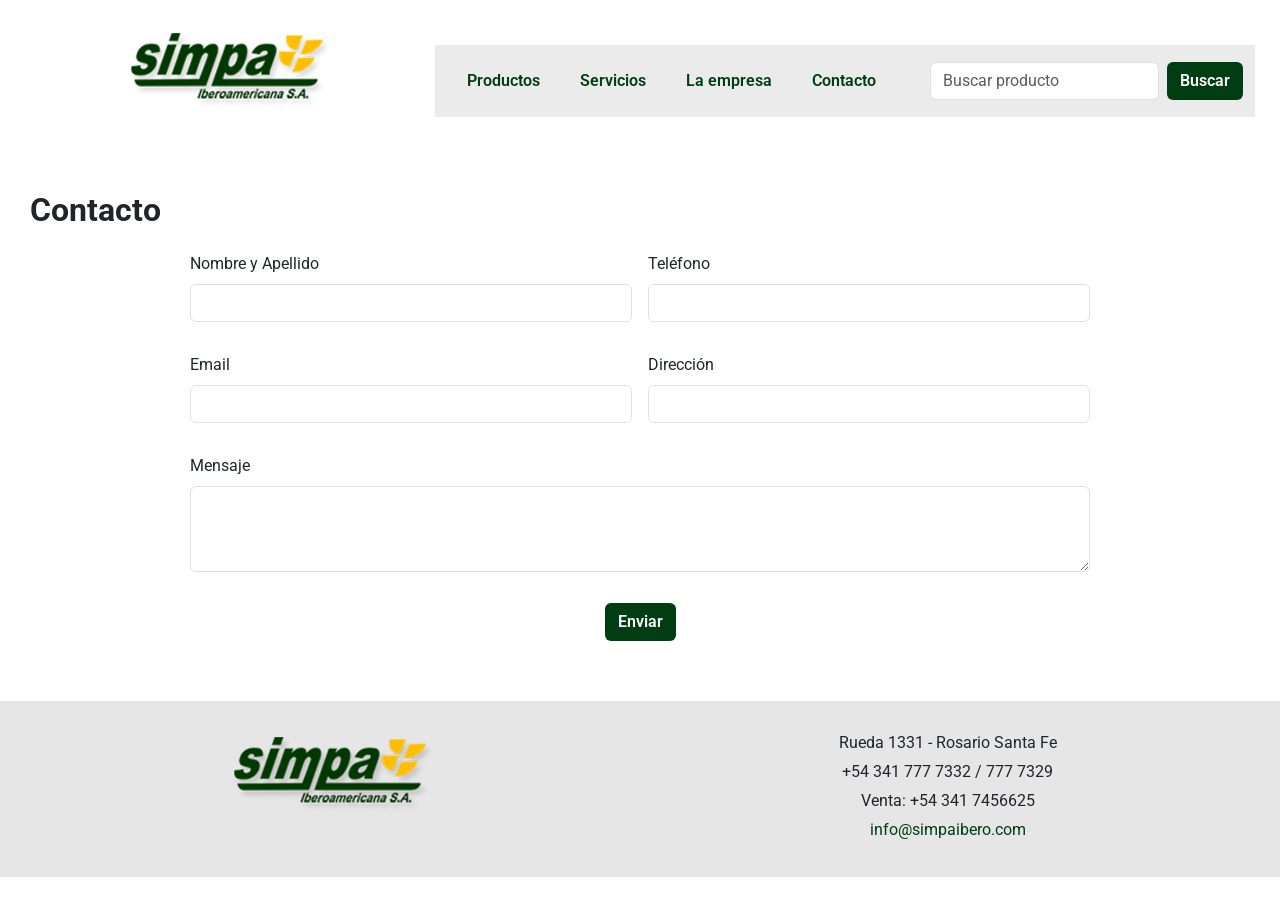
==== pages/contacto.html @ ce002a54 "Primer comit" ====
<!DOCTYPE html>
<html lang="en">
  <head>
    <meta charset="UTF-8" />
    <meta name="viewport" content="width=device-width, initial-scale=1.0" />

    <!-- FUENTES -->
    <link rel="preconnect" href="https://fonts.googleapis.com" />
    <link rel="preconnect" href="https://fonts.gstatic.com" crossorigin />
    <link
      href="https://fonts.googleapis.com/css2?family=Roboto:ital,wght@0,100..900;1,100..900&display=swap"
      rel="stylesheet"
    />
    <!-- BOOTSTRAP CSS-->
    <link
      href="https://cdn.jsdelivr.net/npm/bootstrap@5.3.3/dist/css/bootstrap.min.css"
      rel="stylesheet"
      integrity="sha384-QWTKZyjpPEjISv5WaRU9OFeRpok6YctnYmDr5pNlyT2bRjXh0JMhjY6hW+ALEwIH"
      crossorigin="anonymous"
    />
    <!-- CSS -->
    <link rel="stylesheet" href="../css/styles.css" />

    <title>Productos - Simpa Ibero</title>
  </head>
  <body>
    <header class="header">
      <div class="logo">
        <a href="../index.html"><img src="../img/logo.png" alt="" /></a>
      </div>

      <div class="navigation">
        <nav class="navbar navbar-expand-lg">
          <div class="container-fluid">
            <button
              class="navbar-toggler"
              type="button"
              data-bs-toggle="collapse"
              data-bs-target="#navbarSupportedContent"
              aria-controls="navbarSupportedContent"
              aria-expanded="false"
              aria-label="Toggle navigation"
            >
              <span class="navbar-toggler-icon"></span>
            </button>
            <div class="collapse navbar-collapse" id="navbarSupportedContent">
              <ul class="navbar-nav me-auto mb-2 mb-lg-0">
                <li class="nav-item">
                  <a
                    class="header__navigation-link"
                    aria-current="page"
                    href="../pages/productos.html"
                    >Productos</a
                  >
                </li>
                <li class="nav-item">
                  <a
                    class="header__navigation-link"
                    aria-current="page"
                    href="../pages/posventa.html"
                    >Servicios</a
                  >
                </li>
                <li class="nav-item">
                  <a
                    class="header__navigation-link"
                    aria-current="page"
                    href="../pages/empresa.html"
                    >La empresa</a
                  >
                </li>
                <li class="nav-item">
                  <a
                    class="header__navigation-link"
                    aria-current="page"
                    href="../pages/contacto.html"
                    >Contacto</a
                  >
                </li>
              </ul>
              <form class="d-flex" role="search">
                <input
                  class="form-control me-2"
                  type="search"
                  placeholder="Buscar producto"
                  aria-label="Search"
                />
                <button class="btn button" type="submit">
                  Buscar
                </button>
              </form>
            </div>
          </div>
        </nav>
      </div>
    </header>

    <main>
      <section class="contenido-estatico">
        <div>
          <h1 class="titulo">Contacto</h1>
        </div>

        <div class="bloque contenido-estatico__bloque--unafraccion">
          <form class="row g-3">

            <div class="col-md-6">
              <label for="inputAddress" class="form-label">Nombre y Apellido</label>
              <input  type="text"  class="form-control" id="inputAddress" />
            </div>

            <div class="col-md-6">
              <label for="inputAddress" class="form-label">Teléfono</label>
              <input  type="text"  class="form-control" id="inputAddress" />
            </div>

            <div class="col-md-6">
              <label for="inputEmail4" class="form-label">Email</label>
              <input type="email" class="form-control" id="inputEmail4" />
            </div>
            <div class="col-md-6">
              <label for="inputAddress" class="form-label">Dirección</label>
              <input  type="text"  class="form-control" id="inputAddress" />
            </div>
            
            <div class="col-12">
              <label for="inputAddress2" class="form-label">Mensaje</label>
              <textarea class="form-control" id="exampleFormControlTextarea1" rows="3"></textarea>
            </div>
            
        
            <div class="col-12 text-center">
              <button type="submit" class="btn btn-green">Enviar</button>
            </div>
          </form>
        </div>
      </section>
    </main>

    <footer class="footer">
      <div class="item">
        <img src="../img/logo.png" alt="" />
      </div>
      <div class="item">
        <p>Rueda 1331 - Rosario Santa Fe</p>
        <p>+54 341 777 7332 / 777 7329</p>
        <p>Venta: +54 341 7456625</p>
        <p> <a href="mailto:info@simpaibero.com">info@simpaibero.com</a></p>
      </div>
    </footer>

    <!-- BOOTSTRAP JS-->
    <script
      src="https://cdn.jsdelivr.net/npm/bootstrap@5.3.3/dist/js/bootstrap.bundle.min.js"
      integrity="sha384-YvpcrYf0tY3lHB60NNkmXc5s9fDVZLESaAA55NDzOxhy9GkcIdslK1eN7N6jIeHz"
      crossorigin="anonymous"
    ></script>
  </body>
</html>
---- css/styles.css ----
@charset "UTF-8";
/* Reset */
/* Colores de Backgrounds */
/* Font colors */
@import url("https://fonts.googleapis.com/css2?family=Fira+Code:wght@300..700&family=Roboto:ital,wght@0,100..900;1,100..900&display=swap");
* {
  margin: 0;
  padding: 0;
  box-sizing: border-box;
}

body {
  font-family: "Roboto", serif;
  font-optical-sizing: auto;
}

/* Tipografía */
/* Variables */
/* Colores de Backgrounds */
/* Font colors */
/* Modificadores */
/* Colores de Backgrounds */
/* Font colors */
.productos__items--margins {
  margin: 0px 0px;
}

.productos__items--backgroundcolor {
  background-color: #fff;
}

.productos__items--border-bottom {
  border: 0px;
  border-bottom: 1px solid #ccc;
}

.productos__items-titulo {
  font-size: 1.5rem;
  font-weight: 700;
}

.productos__items-texto {
  margin-bottom: 15px;
}

.btn-green {
  background-color: #003d12;
  color: #fff;
  font-weight: 600;
}

.contenido-estatico__bloque--unafraccion {
  grid-template-columns: 1fr;
  justify-content: center;
}

.contenido-estatico__texto--posicion {
  order: 2;
  margin-top: 15px;
}

.contenido-estatico__imagen--posicion {
  order: 1;
}

/* LAYOUT */
/* Header */
/* Colores de Backgrounds */
/* Font colors */
.header {
  background-color: #fff;
  display: grid;
  grid-template-columns: 1fr;
  padding: 25px 0px 0px;
  align-items: center;
}
.header .logo {
  text-align: center;
  margin-bottom: 20px;
}
.header .navigation {
  background-color: #ebebeb;
  padding: 8px 0px;
}
.header a {
  color: #003d12;
  text-decoration: none;
  padding: 8px 0px;
  display: block;
  font-weight: 600;
}
.header .button {
  background-color: #003d12;
  color: #fff;
  font-weight: 600;
}

/* Colores de Backgrounds */
/* Font colors */
.footer {
  background-color: #e6e6e6;
  display: grid;
  grid-template-columns: 1fr;
  padding: 30px 25px;
  align-items: center;
  justify-content: center;
}
.footer .item {
  text-align: center;
  margin-bottom: 30px;
}
.footer .item p {
  text-align: center;
  margin-bottom: 5px;
}
.footer .item a {
  color: #003d12;
  font-size: 600;
  text-decoration: none;
}
.footer .item:last-child {
  margin-bottom: 0px;
}

/* PAGINAS */
/* Home */
/* Colores de Backgrounds */
/* Font colors */
.productos {
  display: grid;
  grid-template-columns: 1fr;
  gap: 15px;
}
.productos .items {
  margin: 30px;
  padding: 30px;
  background-color: #e2e2e2;
  border: 1px solid #ccc;
}
.productos .items .imagen {
  width: 100%;
}
.productos .items .link {
  padding: 8px 15px;
  color: #fff;
  background-color: #003d12;
  font-size: 600;
  text-decoration: none;
}

.padding-lateral {
  padding: 0px 30px;
}

.columns {
  display: grid;
  grid-template-columns: 1fr;
}

/* Productos */
/* Colores de Backgrounds */
/* Font colors */
.productos-container {
  display: grid;
  grid-template-columns: 1fr;
  padding-bottom: 30px;
}
.productos-container aside {
  margin: 30px;
}
.productos-container aside .aside-active--green {
  background-color: #003d12;
  color: #fff;
  border-color: #003d12;
}
.productos-container .productos-group {
  display: grid;
  grid-template-columns: 1fr;
}
.productos-container .productos-group .productos-items {
  margin: 30px;
  padding: 30px;
  /*background-color: $bg-quaternary-color;*/
  border-bottom: 1px, solid, #ccc;
}
.productos-container .productos-group .productos-items .imagen {
  width: 100%;
}
.productos-container .productos-group .productos-items .link {
  padding: 8px 15px;
  color: #fff;
  background-color: #003d12;
  font-size: 600;
  text-decoration: none;
}

.bt-active--green {
  background-color: #003d12;
  color: #fff;
  border-color: #003d12;
}

.bt-active--green:hover {
  background-color: #003d12;
  color: #fff;
  border-color: #003d12;
}

/* Genericas */
/* Colores de Backgrounds */
/* Font colors */
.contenido-estatico {
  padding: 30px 30px;
}
.contenido-estatico .titulo {
  padding: 0px 0px 15px;
  font-weight: 700;
  font-size: 2rem;
}
.contenido-estatico .bloque {
  padding-bottom: 30px;
  margin-bottom: 30px;
  display: grid;
  grid-template-columns: 1fr;
  border-bottom: 1px solid #ccc;
}
.contenido-estatico .bloque div {
  margin-bottom: 15px;
}
.contenido-estatico .bloque div:last-child {
  margin-bottom: 0px;
}
.contenido-estatico .bloque .texto .subtitulo {
  font-size: 1.5rem;
  font-weight: 600;
}
.contenido-estatico .bloque:last-child {
  margin-bottom: 0px;
  border-bottom: 0px solid #ccc;
}

/* Madia Query Tablet */
/* Colores de Backgrounds */
/* Font colors */
/* Media query para tabletas */
@media (min-width: 600px) {
  .productos {
    display: grid;
    grid-template-columns: 1fr 1fr;
    gap: 5px;
  }
  .columns {
    display: grid;
    grid-template-columns: 1fr 1fr;
  }
  .productos-container {
    display: grid;
    grid-template-columns: 1fr 3fr;
  }
  .contenido-estatico {
    padding: 30px 30px;
  }
  .contenido-estatico .bloque {
    display: grid;
    grid-template-columns: 1fr 1fr;
  }
  .contenido-estatico .contenido-estatico__bloque--unafraccion {
    grid-template-columns: 1fr;
    justify-content: center;
  }
  .contenido-estatico__texto--posicion {
    order: 1;
    margin-top: 15px;
  }
  .contenido-estatico__imagen--posicion {
    order: 2;
    margin-left: 30px;
  }
}
/* Colores de Backgrounds */
/* Font colors */
/* Media query para tabletas */
@media (min-width: 1024px) {
  .header {
    display: grid;
    grid-template-columns: 1fr 2fr;
    padding: 25px;
  }
  .header a {
    padding: 8px 20px;
  }
  .footer {
    display: grid;
    grid-template-columns: 1fr 1fr;
  }
  .productos-container {
    display: grid;
    grid-template-columns: 1fr 4fr;
  }
  .productos-container .productos-group {
    display: grid;
    grid-template-columns: 1fr 1fr 1fr;
  }
  .productos-container .productos-group .productos-items {
    margin: 1px;
    padding: 30px;
  }
  .contenido-estatico .contenido-estatico__bloque--unafraccion {
    grid-template-columns: 900px;
  }
}

/*# sourceMappingURL=styles.css.map */
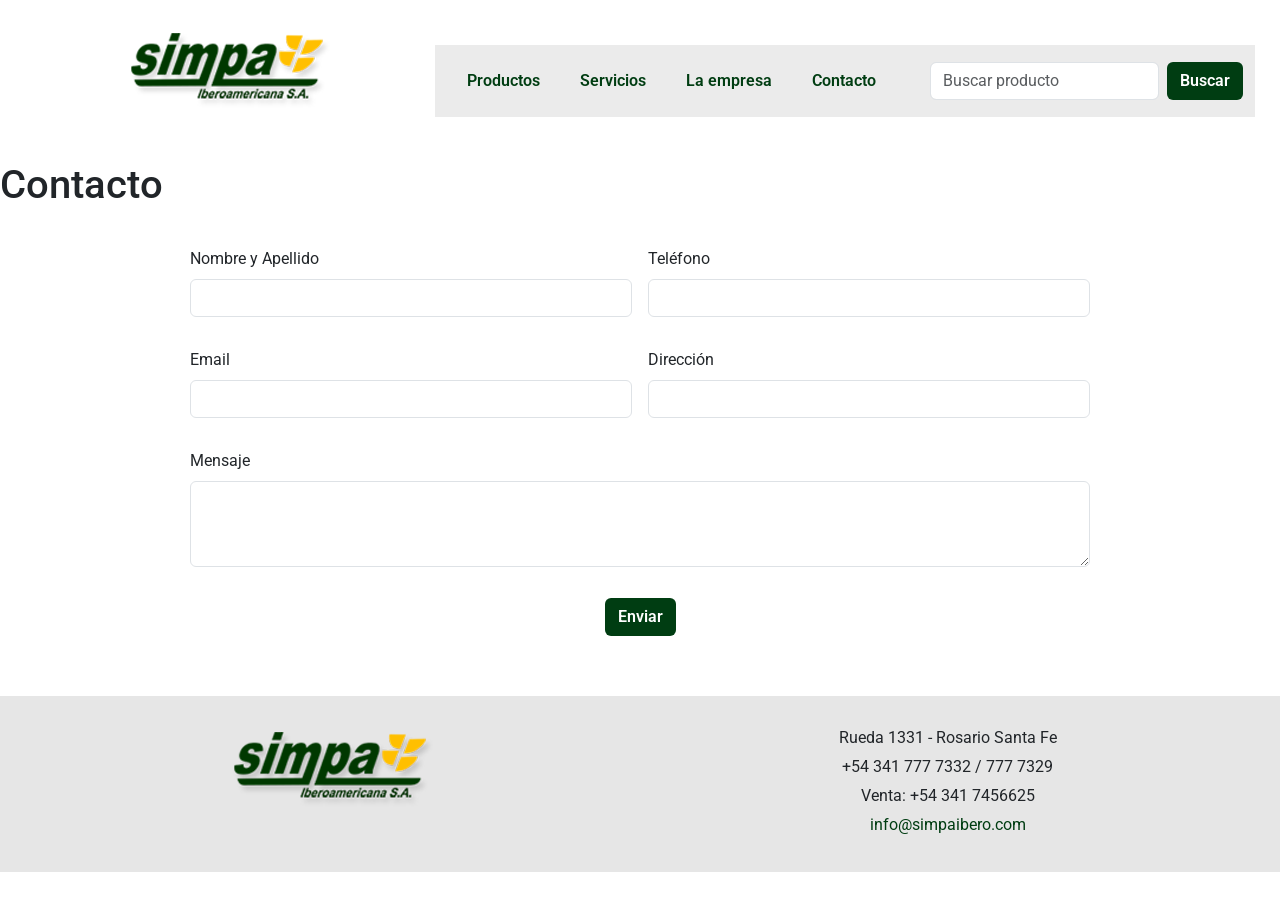
==== commit 22c5e8dd: "Cambios" ====
--- a/pages/contacto.html
+++ b/pages/contacto.html
@@ -1,159 +1,127 @@
 <!DOCTYPE html>
 <html lang="en">
-  <head>
-    <meta charset="UTF-8" />
-    <meta name="viewport" content="width=device-width, initial-scale=1.0" />
 
-    <!-- FUENTES -->
-    <link rel="preconnect" href="https://fonts.googleapis.com" />
-    <link rel="preconnect" href="https://fonts.gstatic.com" crossorigin />
-    <link
-      href="https://fonts.googleapis.com/css2?family=Roboto:ital,wght@0,100..900;1,100..900&display=swap"
-      rel="stylesheet"
-    />
-    <!-- BOOTSTRAP CSS-->
-    <link
-      href="https://cdn.jsdelivr.net/npm/bootstrap@5.3.3/dist/css/bootstrap.min.css"
-      rel="stylesheet"
-      integrity="sha384-QWTKZyjpPEjISv5WaRU9OFeRpok6YctnYmDr5pNlyT2bRjXh0JMhjY6hW+ALEwIH"
-      crossorigin="anonymous"
-    />
-    <!-- CSS -->
-    <link rel="stylesheet" href="../css/styles.css" />
+<head>
+  <meta charset="UTF-8" />
+  <meta name="viewport" content="width=device-width, initial-scale=1.0" />
 
-    <title>Productos - Simpa Ibero</title>
-  </head>
-  <body>
-    <header class="header">
-      <div class="logo">
-        <a href="../index.html"><img src="../img/logo.png" alt="" /></a>
+  <title>Contacto | Simpa Iberoamericana S.A.</title>
+
+  <meta name="title" content="Contacto | Simpa Iberoamericana S.A.- Fabrica de hornos y equipamiento para la industria del pan" />
+  <meta name="description" content="Simpa Iberaoamericana SA, es una empresa Argentina con calidad de exportaci&oacute;n, dedicada a la fabricaci&oacute;n de hornos, l&iacute;nea de maquinarias (Amasadoras, sobadoras, armadoras, trinchadoras, etc.) y dem&aacute;s accesorios para la industria del pan" />
+  <meta name="keywords" content="simpa, horno, amasadora, sobadora, armadora, fornos, amassadera, ovens, kneading, dough kneading, bread assembler,panader&iacute;a, panaderia, equipamento, bakery, pnificaci&oacute;n, panificacion, panificaci&oacute;n,accesorios" />
+  <meta name="author" content="Aldo Iñiguez" />
+  <meta name="revisit-after" content="15 days" />
+  <meta name="robots" content="index follow" />
+
+  <!-- FUENTES -->
+  <link rel="preconnect" href="https://fonts.googleapis.com" />
+  <link rel="preconnect" href="https://fonts.gstatic.com" crossorigin />
+  <link href="https://fonts.googleapis.com/css2?family=Roboto:ital,wght@0,100..900;1,100..900&display=swap"
+    rel="stylesheet" />
+  <!-- BOOTSTRAP CSS-->
+  <link href="https://cdn.jsdelivr.net/npm/bootstrap@5.3.3/dist/css/bootstrap.min.css" rel="stylesheet"  integrity="sha384-QWTKZyjpPEjISv5WaRU9OFeRpok6YctnYmDr5pNlyT2bRjXh0JMhjY6hW+ALEwIH" crossorigin="anonymous" />
+  <!-- CSS -->
+  <link rel="stylesheet" href="../css/styles.css" />
+
+</head>
+
+<body>
+  <header class="header">
+    <div class="logo">
+      <a href="../index.html"><img src="../img/logo.png" alt="Simpa Iberoamericna S.A." /></a>
+    </div>
+
+    <div class="navigation">
+      <nav class="navbar navbar-expand-lg">
+        <div class="container-fluid">
+          <button class="navbar-toggler" type="button" data-bs-toggle="collapse"
+            data-bs-target="#navbarSupportedContent" aria-controls="navbarSupportedContent" aria-expanded="false"
+            aria-label="Toggle navigation">
+            <span class="navbar-toggler-icon"></span>
+          </button>
+          <div class="collapse navbar-collapse" id="navbarSupportedContent">
+            <ul class="navbar-nav me-auto mb-2 mb-lg-0">
+              <li class="nav-item">
+                <a class="header__navigation-link" aria-current="page" href="../pages/productos.html">Productos</a>
+              </li>
+              <li class="nav-item">
+                <a class="header__navigation-link" aria-current="page" href="../pages/posventa.html">Servicios</a>
+              </li>
+              <li class="nav-item">
+                <a class="header__navigation-link" aria-current="page" href="../pages/empresa.html">La empresa</a>
+              </li>
+              <li class="nav-item">
+                <a class="header__navigation-link" aria-current="page" href="../pages/contacto.html">Contacto</a>
+              </li>
+            </ul>
+            <form class="d-flex" role="search">
+              <input class="form-control me-2" type="search" placeholder="Buscar producto" aria-label="Search" />
+              <button class="btn button" type="submit">Buscar</button>
+            </form>
+          </div>
+        </div>
+      </nav>
+    </div>
+  </header>
+
+  <main>
+    <section class="titulo-seccion-full">
+      <h1>Contacto</h1>
+    </section>
+    <section class="contenido-estatico">
+      
+
+      <div class="bloque contenido-estatico__bloque--unafraccion">
+        <form class="row g-3">
+
+          <div class="col-md-6">
+            <label for="inputAddress" class="form-label">Nombre y Apellido</label>
+            <input type="text" class="form-control" id="inputAddress" />
+          </div>
+
+          <div class="col-md-6">
+            <label for="inputAddress" class="form-label">Teléfono</label>
+            <input type="text" class="form-control" id="inputAddress" />
+          </div>
+
+          <div class="col-md-6">
+            <label for="inputEmail4" class="form-label">Email</label>
+            <input type="email" class="form-control" id="inputEmail4" />
+          </div>
+          <div class="col-md-6">
+            <label for="inputAddress" class="form-label">Dirección</label>
+            <input type="text" class="form-control" id="inputAddress" />
+          </div>
+
+          <div class="col-12">
+            <label for="inputAddress2" class="form-label">Mensaje</label>
+            <textarea class="form-control" id="exampleFormControlTextarea1" rows="3"></textarea>
+          </div>
+
+
+          <div class="col-12 text-center">
+            <button type="submit" class="btn btn-green">Enviar</button>
+          </div>
+        </form>
       </div>
+    </section>
+  </main>
 
-      <div class="navigation">
-        <nav class="navbar navbar-expand-lg">
-          <div class="container-fluid">
-            <button
-              class="navbar-toggler"
-              type="button"
-              data-bs-toggle="collapse"
-              data-bs-target="#navbarSupportedContent"
-              aria-controls="navbarSupportedContent"
-              aria-expanded="false"
-              aria-label="Toggle navigation"
-            >
-              <span class="navbar-toggler-icon"></span>
-            </button>
-            <div class="collapse navbar-collapse" id="navbarSupportedContent">
-              <ul class="navbar-nav me-auto mb-2 mb-lg-0">
-                <li class="nav-item">
-                  <a
-                    class="header__navigation-link"
-                    aria-current="page"
-                    href="../pages/productos.html"
-                    >Productos</a
-                  >
-                </li>
-                <li class="nav-item">
-                  <a
-                    class="header__navigation-link"
-                    aria-current="page"
-                    href="../pages/posventa.html"
-                    >Servicios</a
-                  >
-                </li>
-                <li class="nav-item">
-                  <a
-                    class="header__navigation-link"
-                    aria-current="page"
-                    href="../pages/empresa.html"
-                    >La empresa</a
-                  >
-                </li>
-                <li class="nav-item">
-                  <a
-                    class="header__navigation-link"
-                    aria-current="page"
-                    href="../pages/contacto.html"
-                    >Contacto</a
-                  >
-                </li>
-              </ul>
-              <form class="d-flex" role="search">
-                <input
-                  class="form-control me-2"
-                  type="search"
-                  placeholder="Buscar producto"
-                  aria-label="Search"
-                />
-                <button class="btn button" type="submit">
-                  Buscar
-                </button>
-              </form>
-            </div>
-          </div>
-        </nav>
-      </div>
-    </header>
+  <footer class="footer">
+    <div class="item">
+      <img src="../img/logo.png" alt="Simpa Iberoamericna S.A." />
+    </div>
+    <div class="item">
+      <p>Rueda 1331 - Rosario Santa Fe</p>
+      <p>+54 341 777 7332 / 777 7329</p>
+      <p>Venta: +54 341 7456625</p>
+      <p> <a href="mailto:info@simpaibero.com">info@simpaibero.com</a></p>
+    </div>
+  </footer>
 
-    <main>
-      <section class="contenido-estatico">
-        <div>
-          <h1 class="titulo">Contacto</h1>
-        </div>
+  <!-- BOOTSTRAP JS-->
+  <script src="https://cdn.jsdelivr.net/npm/bootstrap@5.3.3/dist/js/bootstrap.bundle.min.js" integrity="sha384-YvpcrYf0tY3lHB60NNkmXc5s9fDVZLESaAA55NDzOxhy9GkcIdslK1eN7N6jIeHz" crossorigin="anonymous"></script>
+</body>
 
-        <div class="bloque contenido-estatico__bloque--unafraccion">
-          <form class="row g-3">
-
-            <div class="col-md-6">
-              <label for="inputAddress" class="form-label">Nombre y Apellido</label>
-              <input  type="text"  class="form-control" id="inputAddress" />
-            </div>
-
-            <div class="col-md-6">
-              <label for="inputAddress" class="form-label">Teléfono</label>
-              <input  type="text"  class="form-control" id="inputAddress" />
-            </div>
-
-            <div class="col-md-6">
-              <label for="inputEmail4" class="form-label">Email</label>
-              <input type="email" class="form-control" id="inputEmail4" />
-            </div>
-            <div class="col-md-6">
-              <label for="inputAddress" class="form-label">Dirección</label>
-              <input  type="text"  class="form-control" id="inputAddress" />
-            </div>
-            
-            <div class="col-12">
-              <label for="inputAddress2" class="form-label">Mensaje</label>
-              <textarea class="form-control" id="exampleFormControlTextarea1" rows="3"></textarea>
-            </div>
-            
-        
-            <div class="col-12 text-center">
-              <button type="submit" class="btn btn-green">Enviar</button>
-            </div>
-          </form>
-        </div>
-      </section>
-    </main>
-
-    <footer class="footer">
-      <div class="item">
-        <img src="../img/logo.png" alt="" />
-      </div>
-      <div class="item">
-        <p>Rueda 1331 - Rosario Santa Fe</p>
-        <p>+54 341 777 7332 / 777 7329</p>
-        <p>Venta: +54 341 7456625</p>
-        <p> <a href="mailto:info@simpaibero.com">info@simpaibero.com</a></p>
-      </div>
-    </footer>
-
-    <!-- BOOTSTRAP JS-->
-    <script
-      src="https://cdn.jsdelivr.net/npm/bootstrap@5.3.3/dist/js/bootstrap.bundle.min.js"
-      integrity="sha384-YvpcrYf0tY3lHB60NNkmXc5s9fDVZLESaAA55NDzOxhy9GkcIdslK1eN7N6jIeHz"
-      crossorigin="anonymous"
-    ></script>
-  </body>
-</html>
+</html>
--- a/css/styles.css
+++ b/css/styles.css
@@ -130,6 +130,8 @@
   display: grid;
   grid-template-columns: 1fr;
   gap: 15px;
+  width: 100%;
+  margin: 0;
 }
 .productos .items {
   margin: 30px;
@@ -137,6 +139,9 @@
   background-color: #e2e2e2;
   border: 1px solid #ccc;
 }
+.productos .items h2 {
+  font-size: 1.1rem;
+}
 .productos .items .imagen {
   width: 100%;
 }
@@ -157,6 +162,26 @@
   grid-template-columns: 1fr;
 }
 
+.titulo-home {
+  width: 100%;
+  margin: 40px 0px 10px;
+  padding: 0px 30px;
+}
+.titulo-home h1 {
+  font-size: 1.3rem;
+  font-weight: 700;
+}
+
+.titulos-seccion {
+  width: 100%;
+  margin: 40px 0px 10px;
+  padding: 0px 30px;
+}
+.titulos-seccion h1 {
+  font-size: 1.3rem;
+  font-weight: 700;
+}
+
 /* Productos */
 /* Colores de Backgrounds */
 /* Font colors */
@@ -164,6 +189,16 @@
   display: grid;
   grid-template-columns: 1fr;
   padding-bottom: 30px;
+  width: 100%;
+  margin: 0;
+}
+.productos-container .titulos-seccion {
+  width: 100%;
+  margin: 40px 0px 10px;
+  padding: 0px 30px;
+}
+.productos-container .titulos-seccion h1 {
+  font-size: 1.3rem;
 }
 .productos-container aside {
   margin: 30px;
@@ -180,8 +215,10 @@
 .productos-container .productos-group .productos-items {
   margin: 30px;
   padding: 30px;
-  /*background-color: $bg-quaternary-color;*/
   border-bottom: 1px, solid, #ccc;
+}
+.productos-container .productos-group .productos-items h2 {
+  font-size: 1.1rem;
 }
 .productos-container .productos-group .productos-items .imagen {
   width: 100%;
@@ -249,13 +286,29 @@
     grid-template-columns: 1fr 1fr;
     gap: 5px;
   }
+  .productos .items h2 {
+    font-size: 1.4rem;
+  }
   .columns {
     display: grid;
     grid-template-columns: 1fr 1fr;
   }
   .productos-container {
     display: grid;
-    grid-template-columns: 1fr 3fr;
+    grid-template-columns: auto auto auto auto;
+  }
+  .productos-container .titulos-seccion {
+    grid-column: 1/span 4;
+  }
+  .productos-container .titulos-seccion h1 {
+    font-size: 1.6rem;
+  }
+  .productos-container .productos-group {
+    display: grid;
+    grid-template-columns: 1fr 1fr;
+  }
+  .productos-container .productos-group .productos-items h2 {
+    font-size: 1.4rem;
   }
   .contenido-estatico {
     padding: 30px 30px;
@@ -276,6 +329,9 @@
     order: 2;
     margin-left: 30px;
   }
+  .titulo-home h1 {
+    font-size: 1.6rem;
+  }
 }
 /* Colores de Backgrounds */
 /* Font colors */
@@ -293,9 +349,24 @@
     display: grid;
     grid-template-columns: 1fr 1fr;
   }
+  .productos {
+    display: grid;
+    grid-template-columns: 1fr 1fr;
+    gap: 15px;
+    width: 1170px;
+    margin: 0 auto;
+  }
+  .productos .items h2 {
+    font-size: 1.5rem;
+  }
   .productos-container {
+    width: 1170px;
+    margin: 0 auto;
     display: grid;
     grid-template-columns: 1fr 4fr;
+  }
+  .productos-container .titulos-seccion h1 {
+    font-size: 1.8rem;
   }
   .productos-container .productos-group {
     display: grid;
@@ -305,9 +376,19 @@
     margin: 1px;
     padding: 30px;
   }
+  .productos-container .productos-group .productos-items h2 {
+    font-size: 1.5rem;
+  }
   .contenido-estatico .contenido-estatico__bloque--unafraccion {
     grid-template-columns: 900px;
   }
+  .titulo-home {
+    width: 1170px;
+    margin: 40px auto 10px;
+  }
+  .titulo-home h1 {
+    font-size: 1.8rem;
+  }
 }
 
 /*# sourceMappingURL=styles.css.map */
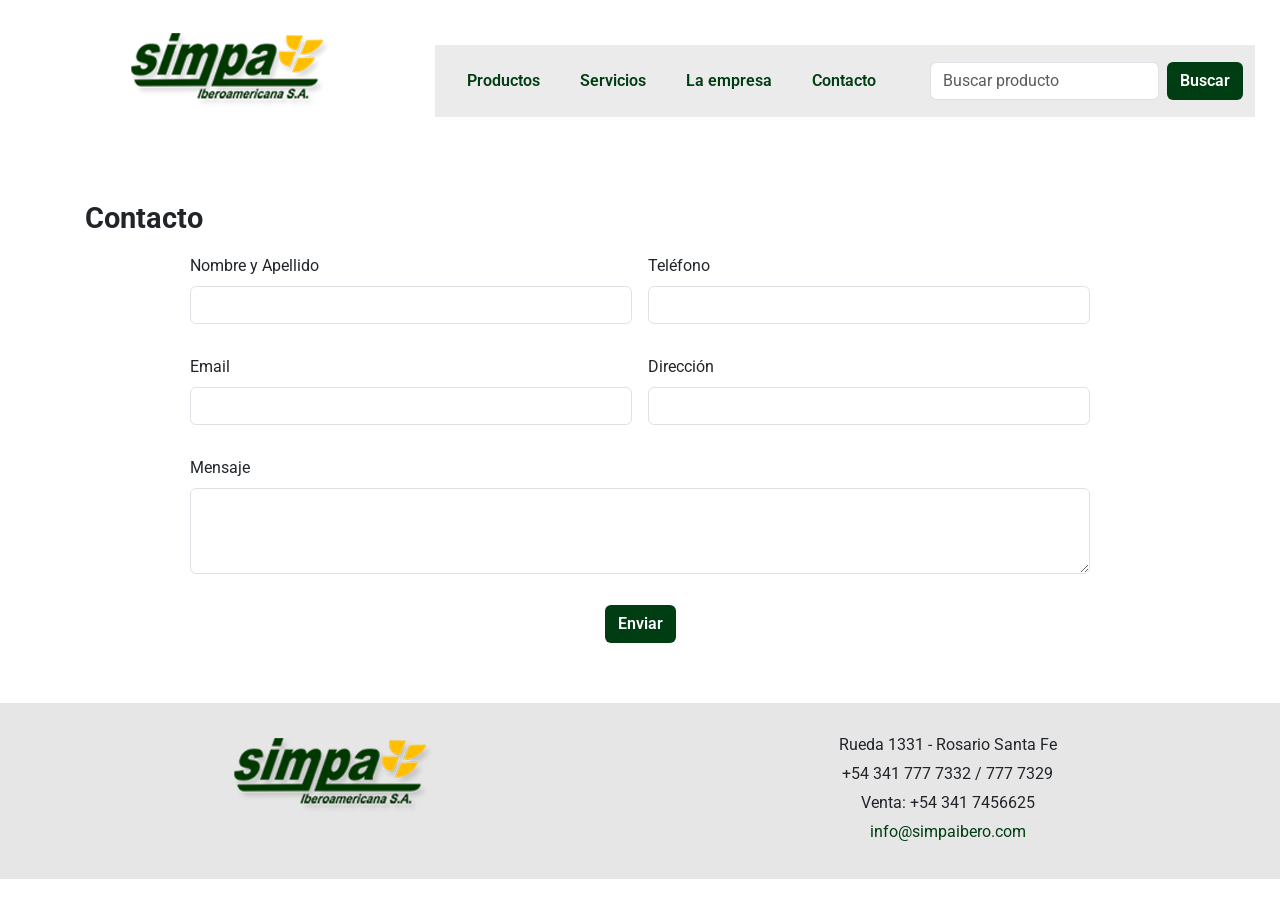
==== commit 61471dcc: "Completo" ====
--- a/pages/contacto.html
+++ b/pages/contacto.html
@@ -1,127 +1,121 @@
 <!DOCTYPE html>
 <html lang="en">
 
-<head>
-  <meta charset="UTF-8" />
-  <meta name="viewport" content="width=device-width, initial-scale=1.0" />
+  <head>
+    <meta charset="UTF-8" />
+    <meta name="viewport" content="width=device-width, initial-scale=1.0" />
 
-  <title>Contacto | Simpa Iberoamericana S.A.</title>
+    <title>Contacto | Simpa Iberoamericana S.A.</title>
 
-  <meta name="title" content="Contacto | Simpa Iberoamericana S.A.- Fabrica de hornos y equipamiento para la industria del pan" />
-  <meta name="description" content="Simpa Iberaoamericana SA, es una empresa Argentina con calidad de exportaci&oacute;n, dedicada a la fabricaci&oacute;n de hornos, l&iacute;nea de maquinarias (Amasadoras, sobadoras, armadoras, trinchadoras, etc.) y dem&aacute;s accesorios para la industria del pan" />
-  <meta name="keywords" content="simpa, horno, amasadora, sobadora, armadora, fornos, amassadera, ovens, kneading, dough kneading, bread assembler,panader&iacute;a, panaderia, equipamento, bakery, pnificaci&oacute;n, panificacion, panificaci&oacute;n,accesorios" />
-  <meta name="author" content="Aldo Iñiguez" />
-  <meta name="revisit-after" content="15 days" />
-  <meta name="robots" content="index follow" />
+    <meta name="title" content="Contacto | Simpa Iberoamericana S.A.- Fabrica de hornos y equipamiento para la industria del pan" />
+    <meta name="description" content="Simpa Iberaoamericana SA, es una empresa Argentina con calidad de exportaci&oacute;n, dedicada a la fabricaci&oacute;n de hornos, l&iacute;nea de maquinarias (Amasadoras, sobadoras, armadoras, trinchadoras, etc.) y dem&aacute;s accesorios para la industria del pan" />
+    <meta name="keywords" content="simpa, horno, amasadora, sobadora, armadora, fornos, amassadera, ovens, kneading, dough kneading, bread assembler,panader&iacute;a, panaderia, equipamento, bakery, pnificaci&oacute;n, panificacion, panificaci&oacute;n,accesorios" />
+    <meta name="author" content="Aldo Iñiguez" />
+    <meta name="revisit-after" content="15 days" />
+    <meta name="robots" content="index follow" />
 
-  <!-- FUENTES -->
-  <link rel="preconnect" href="https://fonts.googleapis.com" />
-  <link rel="preconnect" href="https://fonts.gstatic.com" crossorigin />
-  <link href="https://fonts.googleapis.com/css2?family=Roboto:ital,wght@0,100..900;1,100..900&display=swap"
-    rel="stylesheet" />
-  <!-- BOOTSTRAP CSS-->
-  <link href="https://cdn.jsdelivr.net/npm/bootstrap@5.3.3/dist/css/bootstrap.min.css" rel="stylesheet"  integrity="sha384-QWTKZyjpPEjISv5WaRU9OFeRpok6YctnYmDr5pNlyT2bRjXh0JMhjY6hW+ALEwIH" crossorigin="anonymous" />
-  <!-- CSS -->
-  <link rel="stylesheet" href="../css/styles.css" />
+    <!-- FUENTES -->
+    <link rel="preconnect" href="https://fonts.googleapis.com" />
+    <link rel="preconnect" href="https://fonts.gstatic.com" crossorigin />
+    <link href="https://fonts.googleapis.com/css2?family=Roboto:ital,wght@0,100..900;1,100..900&display=swap"
+      rel="stylesheet" />
+    <!-- BOOTSTRAP CSS-->
+    <link href="https://cdn.jsdelivr.net/npm/bootstrap@5.3.3/dist/css/bootstrap.min.css" rel="stylesheet"  integrity="sha384-QWTKZyjpPEjISv5WaRU9OFeRpok6YctnYmDr5pNlyT2bRjXh0JMhjY6hW+ALEwIH" crossorigin="anonymous" />
+    <!-- CSS -->
+    <link rel="stylesheet" href="../css/styles.css" />
 
-</head>
+  </head>
 
-<body>
-  <header class="header">
-    <div class="logo">
-      <a href="../index.html"><img src="../img/logo.png" alt="Simpa Iberoamericna S.A." /></a>
-    </div>
+  <body>
+    <header class="header">
+      <div class="logo">
+        <a href="../index.html"><img src="../img/logo.png" alt="Simpa Iberoamericna S.A." /></a>
+      </div>
 
-    <div class="navigation">
-      <nav class="navbar navbar-expand-lg">
-        <div class="container-fluid">
-          <button class="navbar-toggler" type="button" data-bs-toggle="collapse"
-            data-bs-target="#navbarSupportedContent" aria-controls="navbarSupportedContent" aria-expanded="false"
-            aria-label="Toggle navigation">
-            <span class="navbar-toggler-icon"></span>
-          </button>
-          <div class="collapse navbar-collapse" id="navbarSupportedContent">
-            <ul class="navbar-nav me-auto mb-2 mb-lg-0">
-              <li class="nav-item">
-                <a class="header__navigation-link" aria-current="page" href="../pages/productos.html">Productos</a>
-              </li>
-              <li class="nav-item">
-                <a class="header__navigation-link" aria-current="page" href="../pages/posventa.html">Servicios</a>
-              </li>
-              <li class="nav-item">
-                <a class="header__navigation-link" aria-current="page" href="../pages/empresa.html">La empresa</a>
-              </li>
-              <li class="nav-item">
-                <a class="header__navigation-link" aria-current="page" href="../pages/contacto.html">Contacto</a>
-              </li>
-            </ul>
-            <form class="d-flex" role="search">
-              <input class="form-control me-2" type="search" placeholder="Buscar producto" aria-label="Search" />
-              <button class="btn button" type="submit">Buscar</button>
-            </form>
+      <div class="navigation">
+        <nav class="navbar navbar-expand-lg">
+          <div class="container-fluid">
+            <button class="navbar-toggler" type="button" data-bs-toggle="collapse"
+              data-bs-target="#navbarSupportedContent" aria-controls="navbarSupportedContent" aria-expanded="false"
+              aria-label="Toggle navigation">
+              <span class="navbar-toggler-icon"></span>
+            </button>
+            <div class="collapse navbar-collapse" id="navbarSupportedContent">
+              <ul class="navbar-nav me-auto mb-2 mb-lg-0">
+                <li class="nav-item">
+                  <a class="header__navigation-link" aria-current="page" href="../pages/productos.html">Productos</a>
+                </li>
+                <li class="nav-item">
+                  <a class="header__navigation-link" aria-current="page" href="../pages/posventa.html">Servicios</a>
+                </li>
+                <li class="nav-item">
+                  <a class="header__navigation-link" aria-current="page" href="../pages/empresa.html">La empresa</a>
+                </li>
+                <li class="nav-item">
+                  <a class="header__navigation-link" aria-current="page" href="../pages/contacto.html">Contacto</a>
+                </li>
+              </ul>
+              <form class="d-flex" role="search">
+                <input class="form-control me-2" type="search" placeholder="Buscar producto" aria-label="Search" />
+                <button class="btn button" type="submit">Buscar</button>
+              </form>
+            </div>
           </div>
+        </nav>
+      </div>
+    </header>
+
+    <main>
+
+      <section class="contenido-estatico">
+        <div class="titulos-seccion">
+          <h1>Contacto</h1>
         </div>
-      </nav>
-    </div>
-  </header>
+        <div class="bloque contenido-estatico__bloque--unafraccion">
+          <form class="row g-3">
+            <div class="col-md-6">
+              <label for="inputAddress" class="form-label">Nombre y Apellido</label>
+              <input type="text" class="form-control" id="inputAddress" />
+            </div>
+            <div class="col-md-6">
+              <label for="inputAddress" class="form-label">Teléfono</label>
+              <input type="text" class="form-control" id="inputAddress" />
+            </div>
+            <div class="col-md-6">
+              <label for="inputEmail4" class="form-label">Email</label>
+              <input type="email" class="form-control" id="inputEmail4" />
+            </div>
+            <div class="col-md-6">
+              <label for="inputAddress" class="form-label">Dirección</label>
+              <input type="text" class="form-control" id="inputAddress" />
+            </div>
+            <div class="col-12">
+              <label for="inputAddress2" class="form-label">Mensaje</label>
+              <textarea class="form-control" id="exampleFormControlTextarea1" rows="3"></textarea>
+            </div>
 
-  <main>
-    <section class="titulo-seccion-full">
-      <h1>Contacto</h1>
-    </section>
-    <section class="contenido-estatico">
-      
+            <div class="col-12 text-center">
+              <button type="submit" class="btn btn-green">Enviar</button>
+            </div>
+          </form>
+        </div>
+      </section>
+    </main>
 
-      <div class="bloque contenido-estatico__bloque--unafraccion">
-        <form class="row g-3">
+    <footer class="footer">
+      <div class="item">
+        <img src="../img/logo.png" alt="Simpa Iberoamericna S.A." />
+      </div>
+      <div class="item">
+        <p>Rueda 1331 - Rosario Santa Fe</p>
+        <p>+54 341 777 7332 / 777 7329</p>
+        <p>Venta: +54 341 7456625</p>
+        <p> <a href="mailto:info@simpaibero.com">info@simpaibero.com</a></p>
+      </div>
+    </footer>
 
-          <div class="col-md-6">
-            <label for="inputAddress" class="form-label">Nombre y Apellido</label>
-            <input type="text" class="form-control" id="inputAddress" />
-          </div>
-
-          <div class="col-md-6">
-            <label for="inputAddress" class="form-label">Teléfono</label>
-            <input type="text" class="form-control" id="inputAddress" />
-          </div>
-
-          <div class="col-md-6">
-            <label for="inputEmail4" class="form-label">Email</label>
-            <input type="email" class="form-control" id="inputEmail4" />
-          </div>
-          <div class="col-md-6">
-            <label for="inputAddress" class="form-label">Dirección</label>
-            <input type="text" class="form-control" id="inputAddress" />
-          </div>
-
-          <div class="col-12">
-            <label for="inputAddress2" class="form-label">Mensaje</label>
-            <textarea class="form-control" id="exampleFormControlTextarea1" rows="3"></textarea>
-          </div>
-
-
-          <div class="col-12 text-center">
-            <button type="submit" class="btn btn-green">Enviar</button>
-          </div>
-        </form>
-      </div>
-    </section>
-  </main>
-
-  <footer class="footer">
-    <div class="item">
-      <img src="../img/logo.png" alt="Simpa Iberoamericna S.A." />
-    </div>
-    <div class="item">
-      <p>Rueda 1331 - Rosario Santa Fe</p>
-      <p>+54 341 777 7332 / 777 7329</p>
-      <p>Venta: +54 341 7456625</p>
-      <p> <a href="mailto:info@simpaibero.com">info@simpaibero.com</a></p>
-    </div>
-  </footer>
-
-  <!-- BOOTSTRAP JS-->
-  <script src="https://cdn.jsdelivr.net/npm/bootstrap@5.3.3/dist/js/bootstrap.bundle.min.js" integrity="sha384-YvpcrYf0tY3lHB60NNkmXc5s9fDVZLESaAA55NDzOxhy9GkcIdslK1eN7N6jIeHz" crossorigin="anonymous"></script>
-</body>
+    <!-- BOOTSTRAP JS-->
+    <script src="https://cdn.jsdelivr.net/npm/bootstrap@5.3.3/dist/js/bootstrap.bundle.min.js" integrity="sha384-YvpcrYf0tY3lHB60NNkmXc5s9fDVZLESaAA55NDzOxhy9GkcIdslK1eN7N6jIeHz" crossorigin="anonymous"></script>
+  </body>
 
 </html>
--- a/css/styles.css
+++ b/css/styles.css
@@ -247,12 +247,19 @@
 /* Colores de Backgrounds */
 /* Font colors */
 .contenido-estatico {
-  padding: 30px 30px;
-}
-.contenido-estatico .titulo {
-  padding: 0px 0px 15px;
-  font-weight: 700;
-  font-size: 2rem;
+  display: grid;
+  grid-template-columns: 1fr;
+  padding: 0px 30px 30px 30px;
+  width: 100%;
+  margin: 0;
+}
+.contenido-estatico .titulos-seccion {
+  width: 100%;
+  margin: 40px 0px 10px;
+  padding: 0px 0px;
+}
+.contenido-estatico .titulos-seccion h1 {
+  font-size: 1.3rem;
 }
 .contenido-estatico .bloque {
   padding-bottom: 30px;
@@ -268,7 +275,7 @@
   margin-bottom: 0px;
 }
 .contenido-estatico .bloque .texto .subtitulo {
-  font-size: 1.5rem;
+  font-size: 1.1rem;
   font-weight: 600;
 }
 .contenido-estatico .bloque:last-child {
@@ -313,9 +320,15 @@
   .contenido-estatico {
     padding: 30px 30px;
   }
+  .contenido-estatico .titulos-seccion h1 {
+    font-size: 1.6rem;
+  }
   .contenido-estatico .bloque {
     display: grid;
     grid-template-columns: 1fr 1fr;
+  }
+  .contenido-estatico .bloque .texto .subtitulo {
+    font-size: 1.4rem;
   }
   .contenido-estatico .contenido-estatico__bloque--unafraccion {
     grid-template-columns: 1fr;
@@ -379,6 +392,14 @@
   .productos-container .productos-group .productos-items h2 {
     font-size: 1.5rem;
   }
+  .contenido-estatico {
+    padding: 0px 30px 30px 30px;
+    width: 1170px;
+    margin: 0 auto;
+  }
+  .contenido-estatico .titulos-seccion h1 {
+    font-size: 1.8rem;
+  }
   .contenido-estatico .contenido-estatico__bloque--unafraccion {
     grid-template-columns: 900px;
   }
